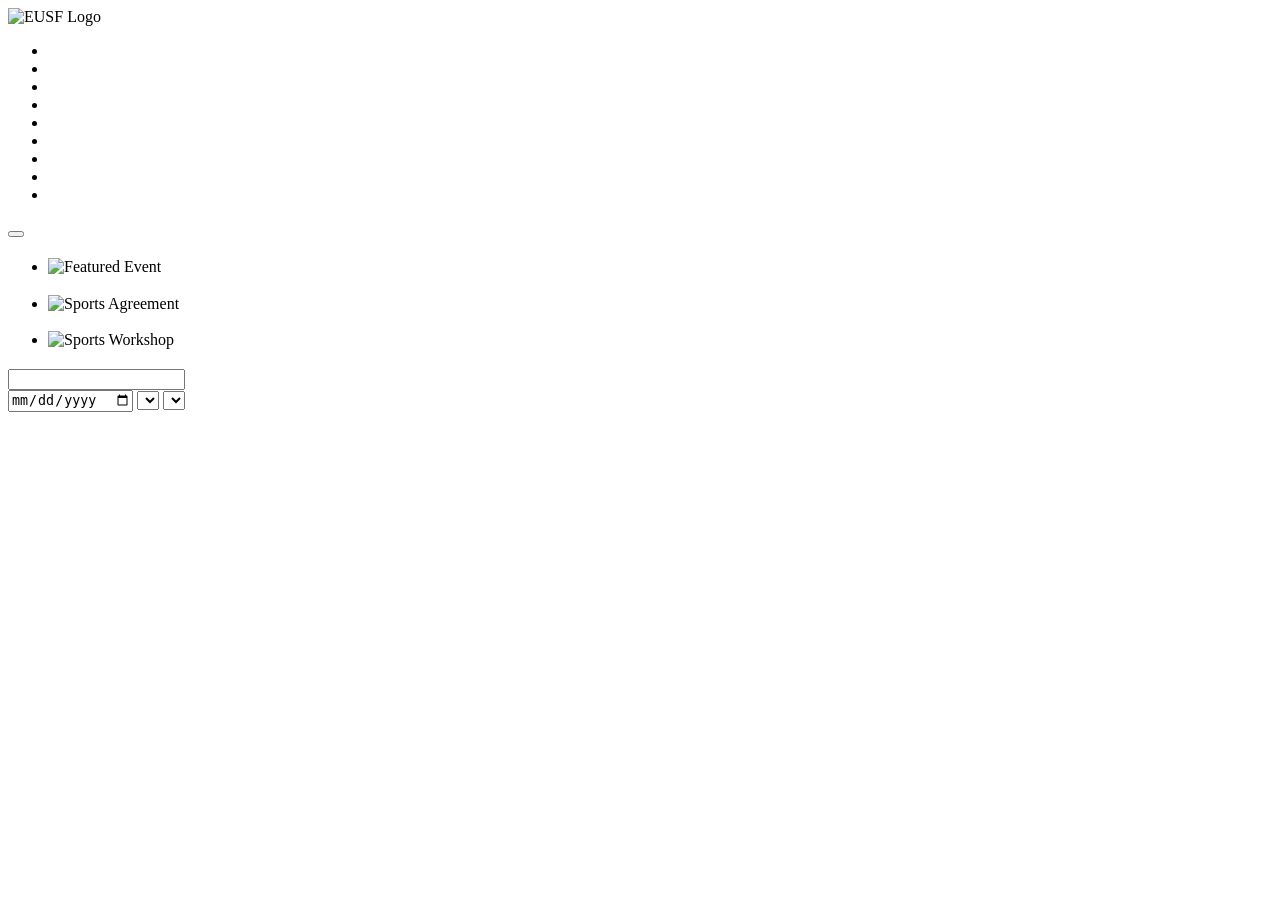
==== events.html @ d774e9bf "event page 2 part 1" ====
<!DOCTYPE html>
<html lang="en">
<head>
<meta charset="UTF-8">
<meta name="viewport" content="width=device-width, initial-scale=1.0">
<link rel="stylesheet" href="style.css">
<title>EUSF | Events</title>
</head>
<body class="events-page">
<header class="header">
<div class="logo">
<img src="img/event34.png" alt="EUSF Logo">
</div>
<nav class="nav">
<ul>
<li><a href="#" id="nav-home"></a></li>
<li><a href="index.html" id="nav-news"></a></li>
<li><a href="events.html" id="nav-events"></a></li>
<li><a href="#" id="nav-universities"></a></li>
<li><a href="#" id="nav-matches"></a></li>
<li><a href="#" id="nav-shield"></a></li>
<li><a href="#" id="nav-medals"></a></li>
<li><a href="#" id="nav-about"></a></li>
<li><a href="#" id="nav-contact"></a></li>
</ul>
</nav>
<button id="live-btn"></button>
</header>
<main>
<section class="hero">
<div class="hero-text">
<h1 id="hero-title"></h1>
<p id="hero-description"></p>
</div>
<div class="breadcrumb">
<a href="#" id="breadcrumb-home"></a>
<span id="breadcrumb-events"></span>
</div>
</section>
<section class="highlights">
<div class="title">
<span id="featured-label"></span>
<h2 id="featured-title"></h2>
<p id="featured-description"></p>
<a href="#" id="featured-link"></a>
</div>
<ul class="highlight-cards">
<li class="highlight-card first-card">
<img src="img/event2.jpg" alt="Featured Event">
<div class="highlight-info">
<span id="featured-tag1"></span>
<h3 id="featured-name1"></h3>
<p id="featured-location1"></p>
</div>
</li>
<li class="highlight-card">
<img src="img/event 3.jpg" alt="Sports Agreement">
<div class="highlight-info">
<span id="featured-tag2"></span>
<h3 id="featured-name2"></h3>
<p id="featured-location2"></p>
</div>
</li>
<li class="highlight-card">
<img src="img/event.jpg" alt="Sports Workshop">
<div class="highlight-info">
<span id="featured-tag3"></span>
<h3 id="featured-name3"></h3>
<p id="featured-location3"></p>
</div>
</li>
</ul>
<div class="dots">
<span></span>
<span></span>
<span></span>
<span></span>
</div>
</section>
<section class="find-events">
<div class="find-header">
<div class="title">
<span id="explore-label"></span>
<h2 id="explore-title"></h2>
<p id="explore-description"></p>
</div>
<div class="filters">
<input type="text" id="search">
<div class="filter-options">
<input type="date" id="date">
<select id="category">
<option id="category-all"></option>
<option id="category-competitions"></option>
<option id="category-workshops"></option>
<option id="category-conferences"></option>
</select>
<select id="location">
<option id="location-all"></option>
<option id="location-cairo"></option>
<option id="location-alex"></option>
</select>
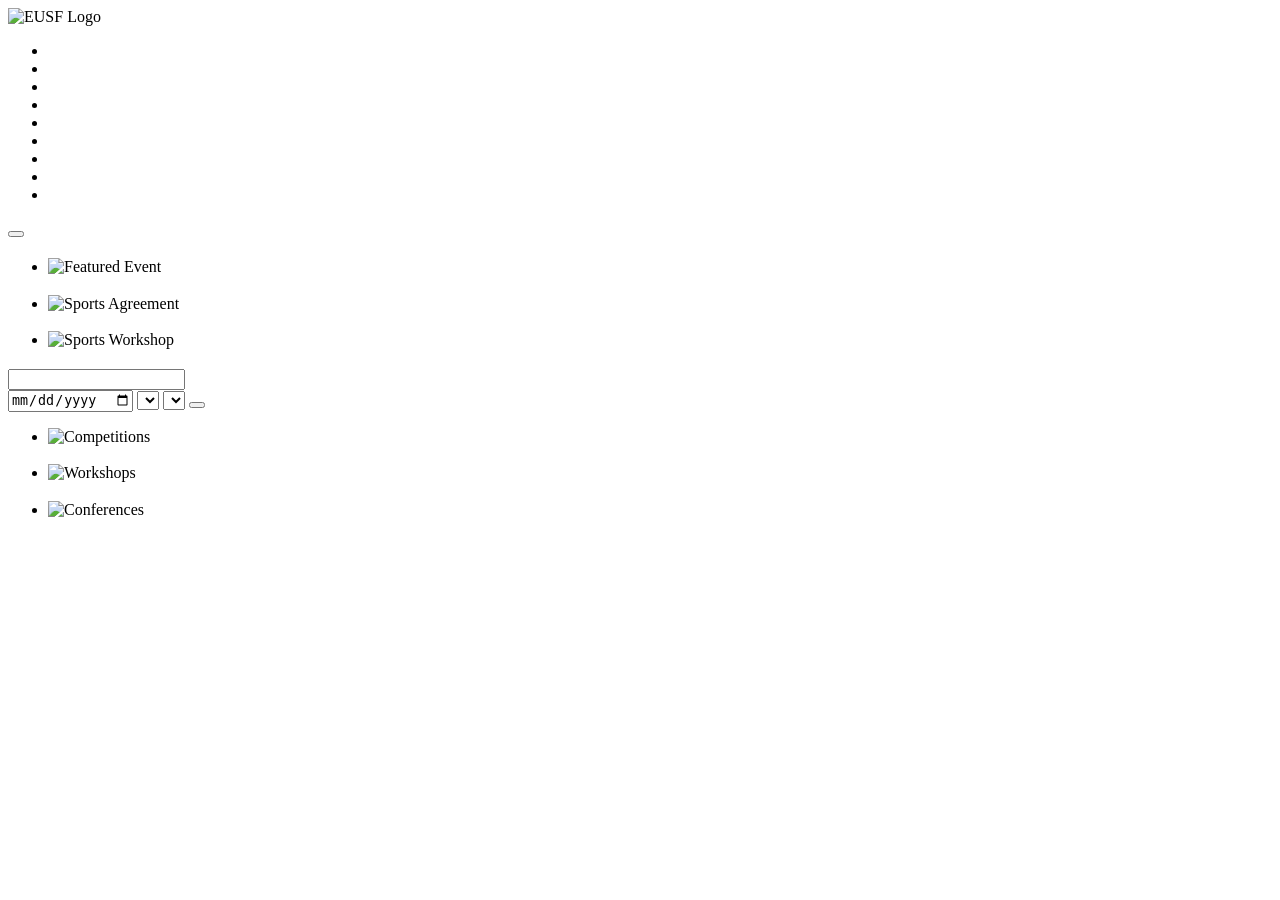
==== commit 066520de: "event page part 2" ====
--- a/events.html
+++ b/events.html
@@ -98,4 +98,62 @@
 <option id="location-all"></option>
 <option id="location-cairo"></option>
 <option id="location-alex"></option>
-</select>+</select>
+<button type="button" id="filter-btn"></button>
+</div>
+</div>
+</div>
+<ul class="event-cards">
+<li class="event-card">
+<img src="img/5.jpeg" alt="Competitions">
+<div class="event-info">
+<span id="event-tag1"></span>
+<div class="event-details">
+<div class="event-date">
+<strong id="event-day1"></strong>
+<span id="event-month1"></span>
+<span id="event-year1"></span>
+</div>
+<div>
+<h3 id="event-title1"></h3>
+<p id="event-place1"></p>
+<a href="#" id="event-read1"></a>
+</div>
+</div>
+</div>
+</li>
+<li class="event-card">
+<img src="img/event.jpg" alt="Workshops">
+<div class="event-info">
+<span id="event-tag2"></span>
+<div class="event-details">
+<div class="event-date">
+<strong id="event-day2"></strong>
+<span id="event-month2"></span>
+<span id="event-year2"></span>
+</div>
+<div>
+<h3 id="event-title2"></h3>
+<p id="event-place2"></p>
+<a href="#" id="event-read2"></a>
+</div>
+</div>
+</div>
+</li>
+<li class="event-card">
+<img src="img/event 6.jpg" alt="Conferences">
+<div class="event-info">
+<span id="event-tag3"></span>
+<div class="event-details">
+<div class="event-date">
+<strong id="event-day3"></strong>
+<span id="event-month3"></span>
+<span id="event-year3"></span>
+</div>
+<div>
+<h3 id="event-title3"></h3>
+<p id="event-place3"></p>
+<a href="#" id="event-read3"></a>
+</div>
+</div>
+</div>
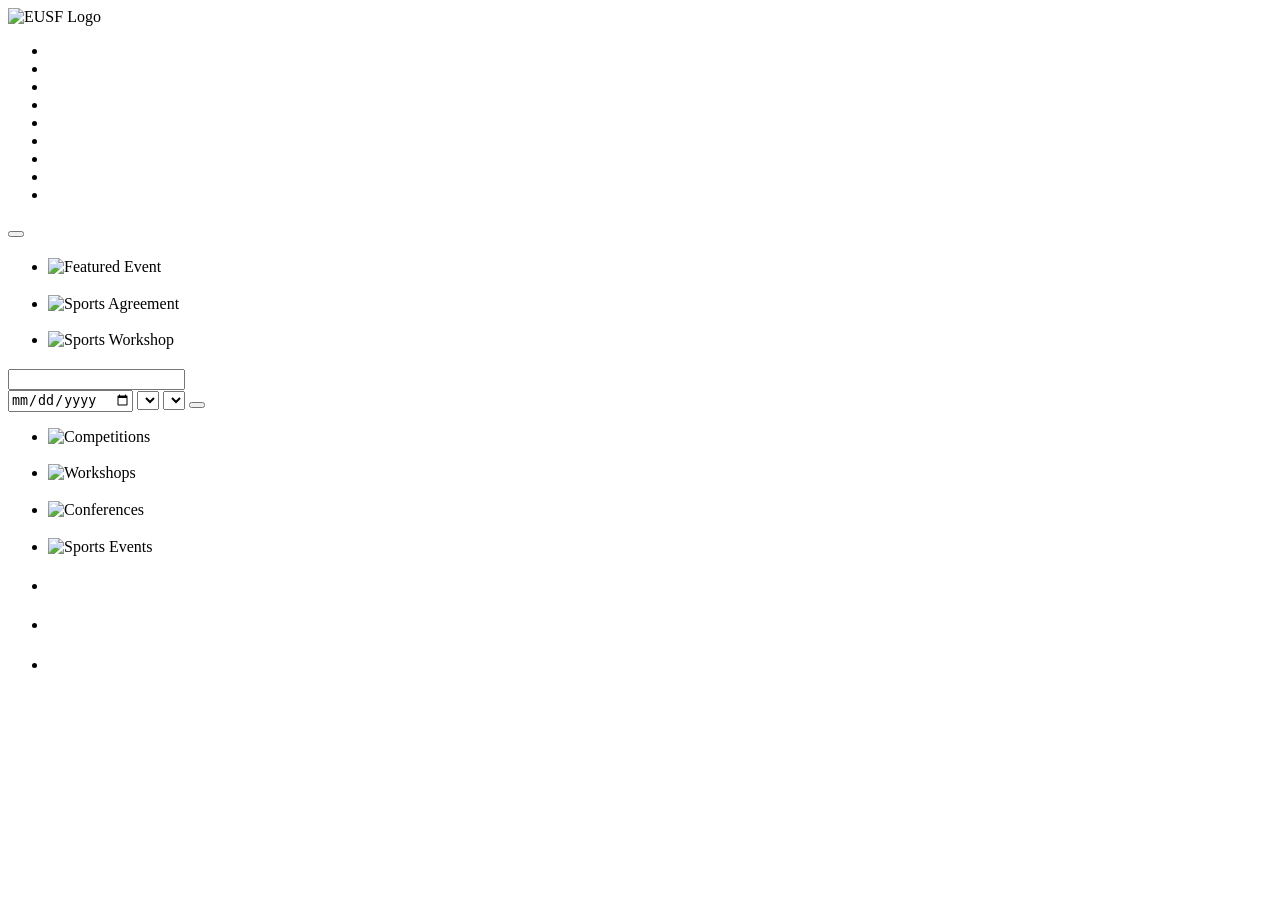
==== commit b28f731f: "event page part3" ====
--- a/events.html
+++ b/events.html
@@ -157,3 +157,55 @@
 </div>
 </div>
 </div>
+</li>
+<li class="event-card">
+<img src="img/10.jpg" alt="Sports Events">
+<div class="event-info">
+<span id="event-tag4"></span>
+<div class="event-details">
+<div class="event-date">
+<strong id="event-day4"></strong>
+<span id="event-month4"></span>
+<span id="event-year4"></span>
+</div>
+<div>
+<h3 id="event-title4"></h3>
+<p id="event-place4"></p>
+<a href="#" id="event-read4"></a>
+</div>
+</div>
+</div>
+</li>
+</ul>
+</section>
+<section class="upcoming">
+<div class="upcoming-left">
+<div class="title">
+<span id="upcoming-label"></span>
+<h2 id="upcoming-title"></h2>
+<p id="upcoming-description"></p>
+</div>
+<ul class="upcoming-cards">
+<li>
+<h3 id="upcoming-day1"></h3>
+<p id="upcoming-month1"></p>
+<h4 id="upcoming-name1"></h4>
+<span id="upcoming-place1"></span>
+</li>
+<li>
+<h3 id="upcoming-day2"></h3>
+<p id="upcoming-month2"></p>
+<h4 id="upcoming-name2"></h4>
+<span id="upcoming-place2"></span>
+</li>
+<li>
+<h3 id="upcoming-day3"></h3>
+<p id="upcoming-month3"></p>
+<h4 id="upcoming-name3"></h4>
+<span id="upcoming-place3"></span>
+</li>
+</ul>
+<a href="#" id="upcoming-link"></a>
+</div>
+
+
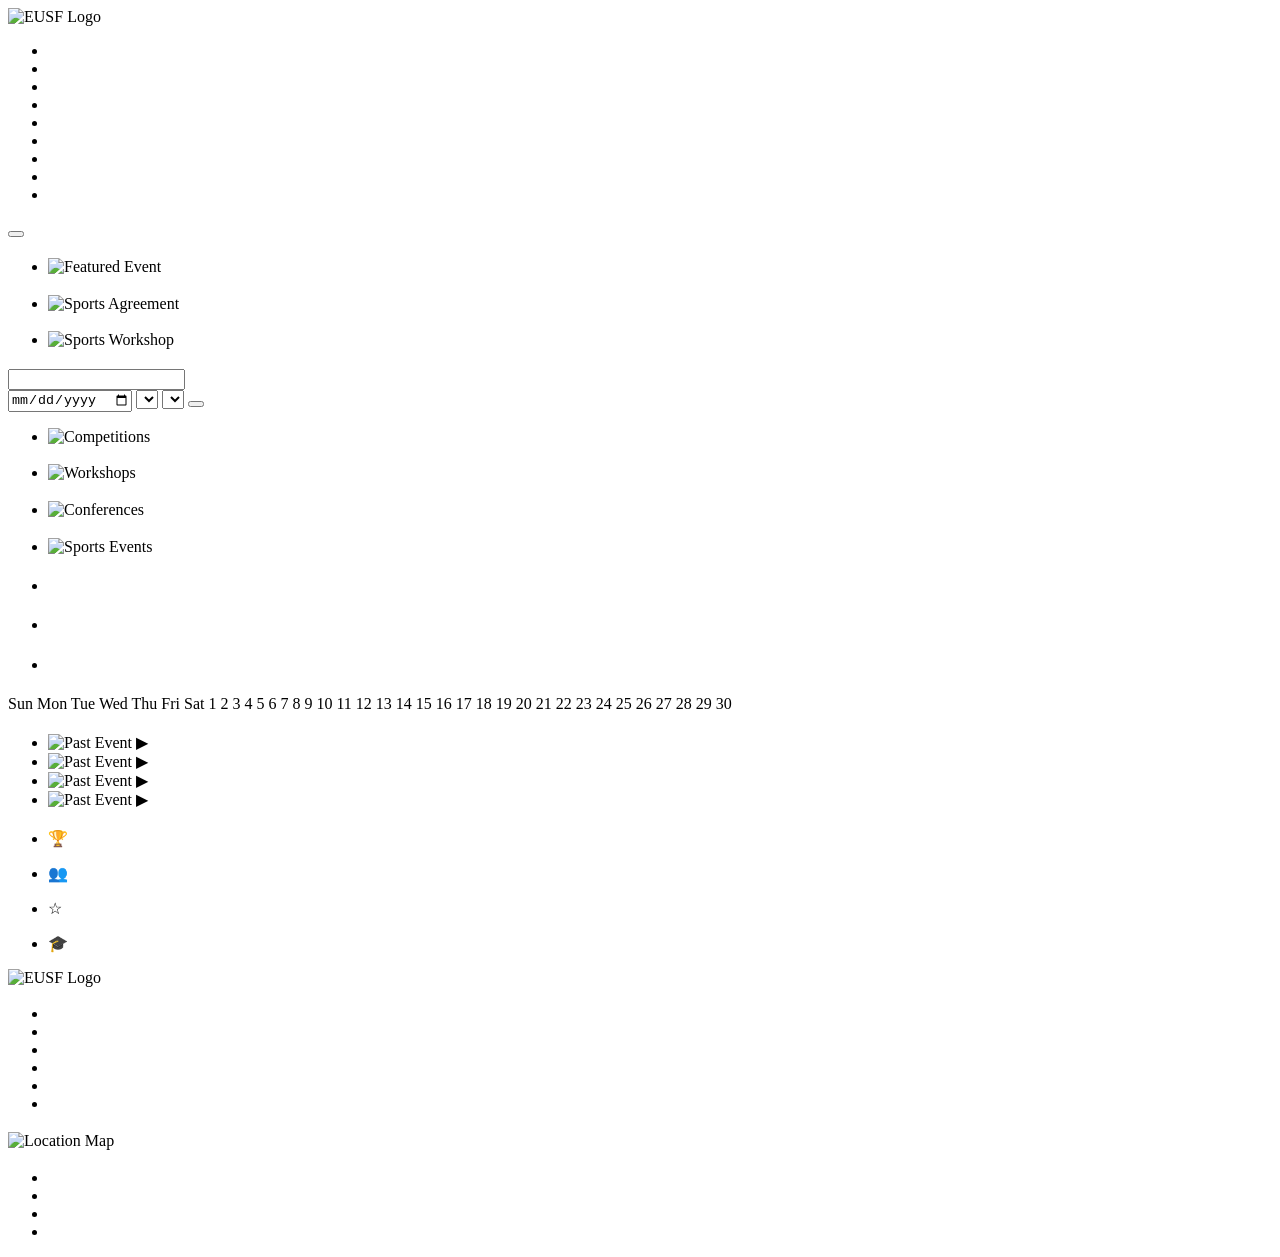
==== commit 47b6663f: "event page part 4" ====
--- a/events.html
+++ b/events.html
@@ -207,5 +207,171 @@
 </ul>
 <a href="#" id="upcoming-link"></a>
 </div>
-
-
+<div class="calendar">
+
+<h3 id="calendar-title"></h3>
+<h4 id="calendar-month"></h4>
+<div class="days">
+<span>Sun</span>
+<span>Mon</span>
+<span>Tue</span>
+<span>Wed</span>
+<span>Thu</span>
+<span>Fri</span>
+<span>Sat</span>
+
+<span></span>
+<span></span>
+<span></span>
+<span>1</span>
+<span>2</span>
+<span>3</span>
+<span>4</span>
+
+<span>5</span>
+<span>6</span>
+<span>7</span>
+<span>8</span>
+<span class="active-day">9</span>
+<span>10</span>
+<span>11</span>
+
+<span>12</span>
+<span>13</span>
+<span>14</span>
+<span>15</span>
+<span>16</span>
+<span>17</span>
+<span>18</span>
+
+<span>19</span>
+<span>20</span>
+<span>21</span>
+<span>22</span>
+<span>23</span>
+<span>24</span>
+<span>25</span>
+
+<span>26</span>
+<span>27</span>
+<span>28</span>
+<span>29</span>
+<span>30</span>
+
+</div>
+</div>
+
+</section>
+<section class="past-events">
+<div class="title">
+<span id="past-label"></span>
+<h2 id="past-title"></h2>
+<p id="past-description"></p>
+<a href="#" id="past-link"></a>
+</div>
+
+<ul class="past-cards">
+<li>
+<img src="img/4.jpg" alt="Past Event">
+<span>▶</span>
+</li>
+<li>
+<img src="img/3.jpg" alt="Past Event">
+<span>▶</span>
+</li>
+<li>
+<img src="img/2.jpg" alt="Past Event">
+<span>▶</span>
+</li>
+<li>
+<img src="img/event2.jpg" alt="Past Event">
+<span>▶</span>
+</li>
+</ul>
+</section>
+<section class="join">
+<div class="join-text">
+<span id="join-label"></span>
+<h2 id="join-title"></h2>
+<p id="join-description"></p>
+</div>
+<ul class="join-benefits">
+<li><span>🏆</span><p id="benefit1"></p></li>
+<li><span>👥</span><p id="benefit2"></p></li>
+<li><span>☆</span><p id="benefit3"></p></li>
+<li><span>🎓</span><p id="benefit4"></p></li>
+</ul>
+<a href="#" id="register-btn"></a>
+</section>
+</main>
+<footer class="footer">
+<div class="footer-logo">
+<img src="img/event34.png" alt="EUSF Logo">
+<p id="footer-description"></p>
+</div>
+<div class="footer-links">
+<h3 id="footer-links-title"></h3>
+<ul>
+<li><a href="#" id="footer-home"></a></li>
+<li><a href="#" id="footer-about"></a></li>
+<li><a href="index.html" id="footer-news"></a></li>
+<li><a href="events.html" id="footer-events"></a></li>
+<li><a href="#" id="footer-universities"></a></li>
+<li><a href="#" id="footer-contact"></a></li>
+</ul>
+</div>
+<div class="footer-contact">
+<h3 id="footer-contact-title"></h3>
+<p id="footer-address"></p>
+<p id="footer-phone"></p>
+<p id="footer-email"></p>
+</div>
+
+<div class="footer-map">
+<img src="img/locationjpg.jpg" alt="Location Map">
+</div>
+<div class="footer-social">
+<h3 id="footer-social-title"></h3>
+<ul>
+<li><a href="#" id="facebook"></a></li>
+<li><a href="#" id="twitter"></a></li>
+<li><a href="#" id="youtube"></a></li>
+<li><a href="#" id="instagram"></a></li>
+</ul>
+</div>
+</footer>
+<script>
+document.getElementById("nav-home").innerHTML = "Home";
+document.getElementById("nav-news").innerHTML = "News";
+document.getElementById("nav-events").innerHTML = "Events";
+document.getElementById("nav-universities").innerHTML = "Universities";
+document.getElementById("nav-matches").innerHTML = "Students Matches";
+document.getElementById("nav-shield").innerHTML = "General Shield";
+document.getElementById("nav-medals").innerHTML = "Universities Medals";
+document.getElementById("nav-about").innerHTML = "About";
+document.getElementById("nav-contact").innerHTML = "Contact";
+document.getElementById("live-btn").innerHTML = "Live ((•))";
+
+document.getElementById("hero-title").innerHTML = "EVENTS";
+document.getElementById("hero-description").innerHTML = "Upcoming and past events, competitions and activities organized by EUSF.";
+document.getElementById("breadcrumb-home").innerHTML = "Home";
+document.getElementById("breadcrumb-events").innerHTML = " › Events";
+
+document.getElementById("featured-label").innerHTML = "FEATURED EVENTS";
+document.getElementById("featured-title").innerHTML = "Highlights";
+document.getElementById("featured-description").innerHTML = "Don't miss the most important events and tournaments organized by EUSF this season.";
+document.getElementById("featured-link").innerHTML = "View All Events →";
+
+document.getElementById("featured-tag1").innerHTML = "Featured";
+document.getElementById("featured-tag2").innerHTML = "Featured";
+document.getElementById("featured-tag3").innerHTML = "Featured";
+
+document.getElementById("featured-name1").innerHTML = "الجامعات المصرية في البطولة العالمية للجامعات";
+document.getElementById("featured-name2").innerHTML = "توقيع بروتوكول تنظيم بطولة العالم للسباحة بالزعانف";
+document.getElementById("featured-name3").innerHTML = "دورة الإصابات الرياضية والتأهيل الحركي";
+
+document.getElementById("featured-location1").innerHTML = "Cairo, Egypt";
+document.getElementById("featured-location2").innerHTML = "Cairo, Egypt";
+document.getElementById("featured-location3").innerHTML = "Cairo, Egypt";
+
+
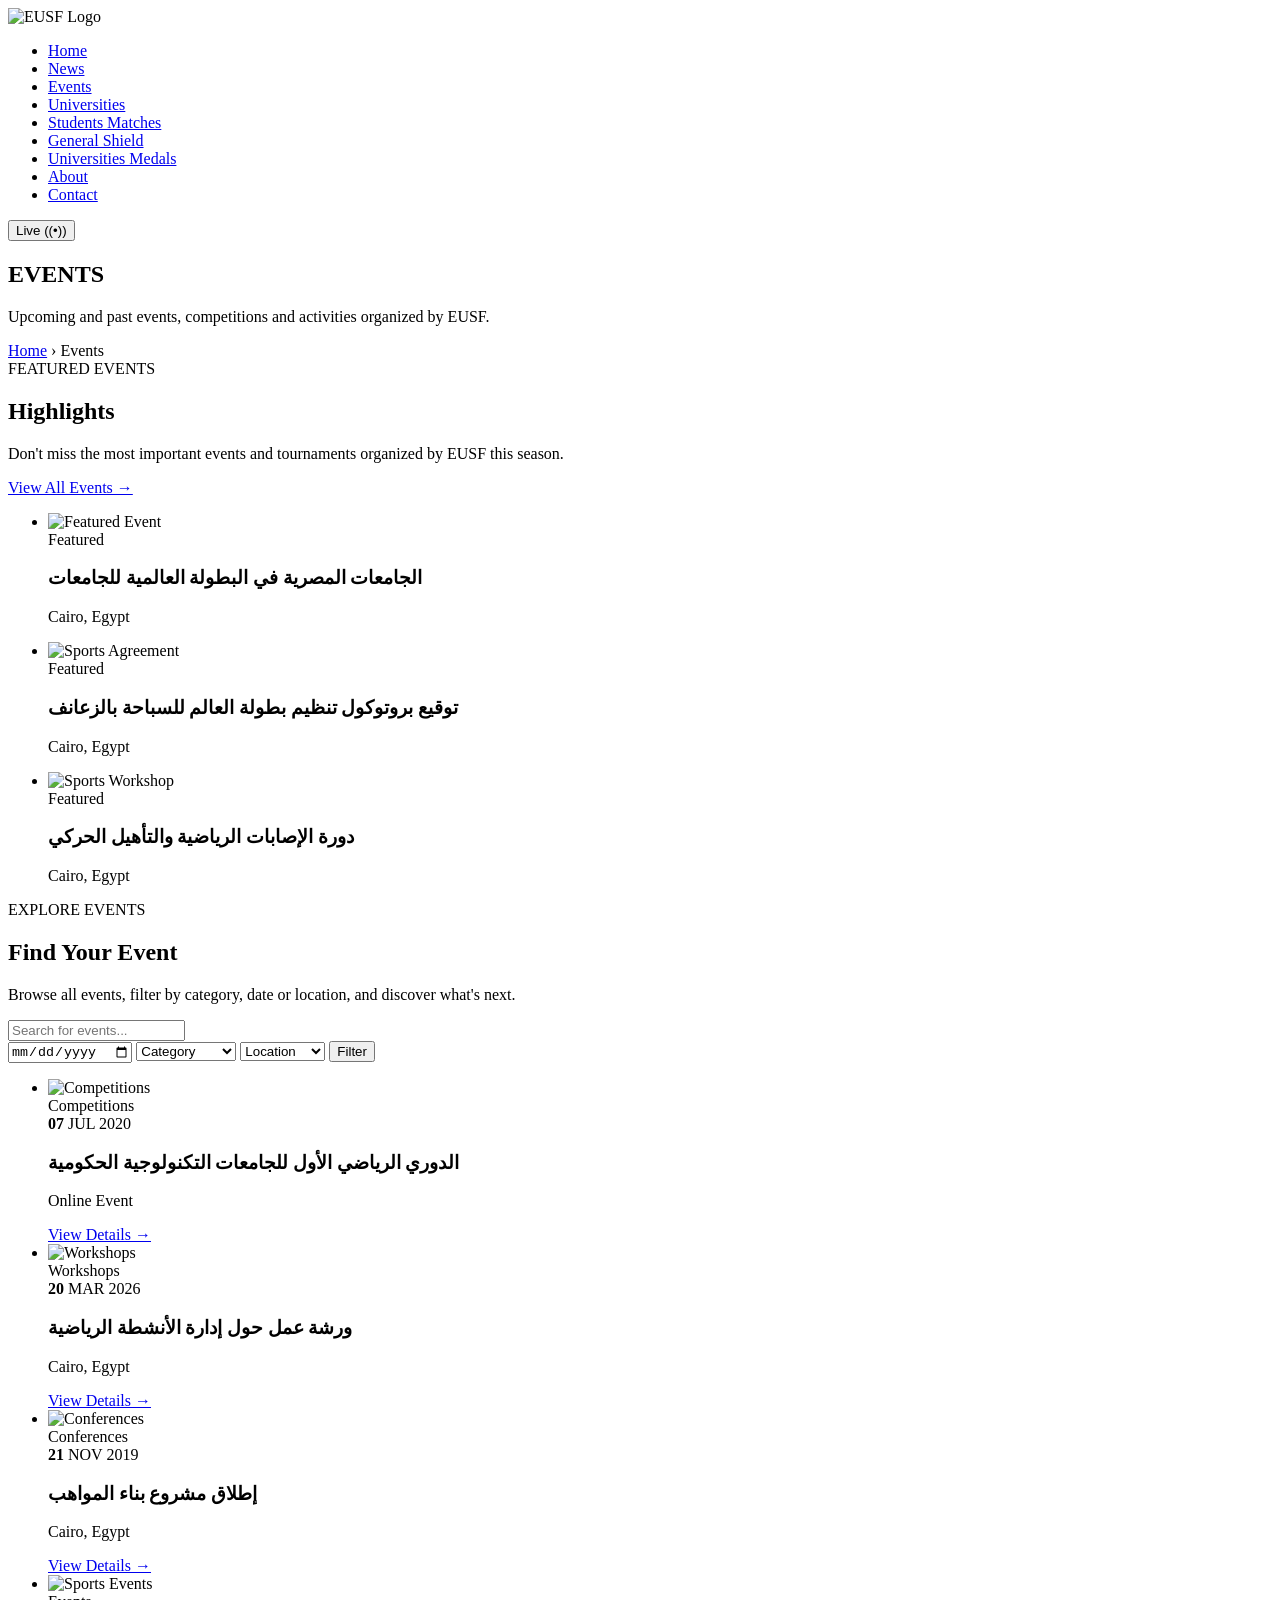
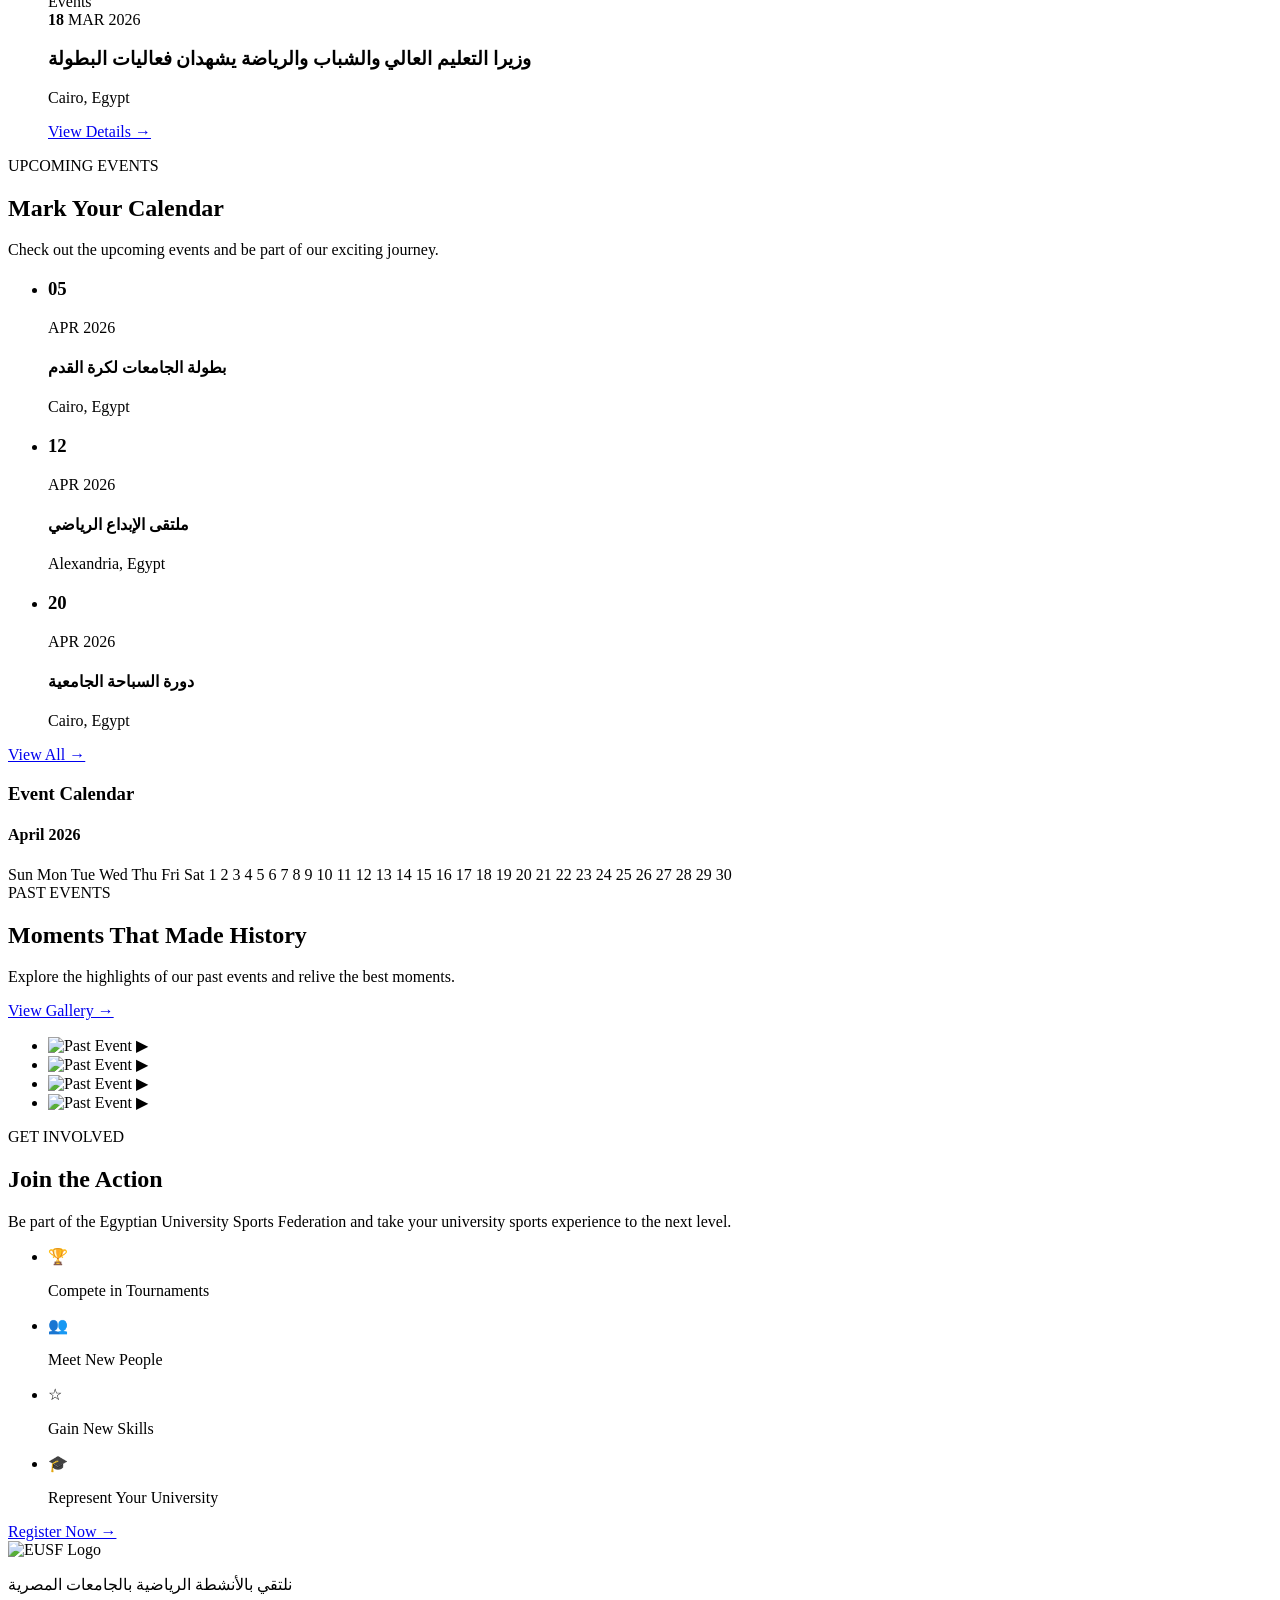
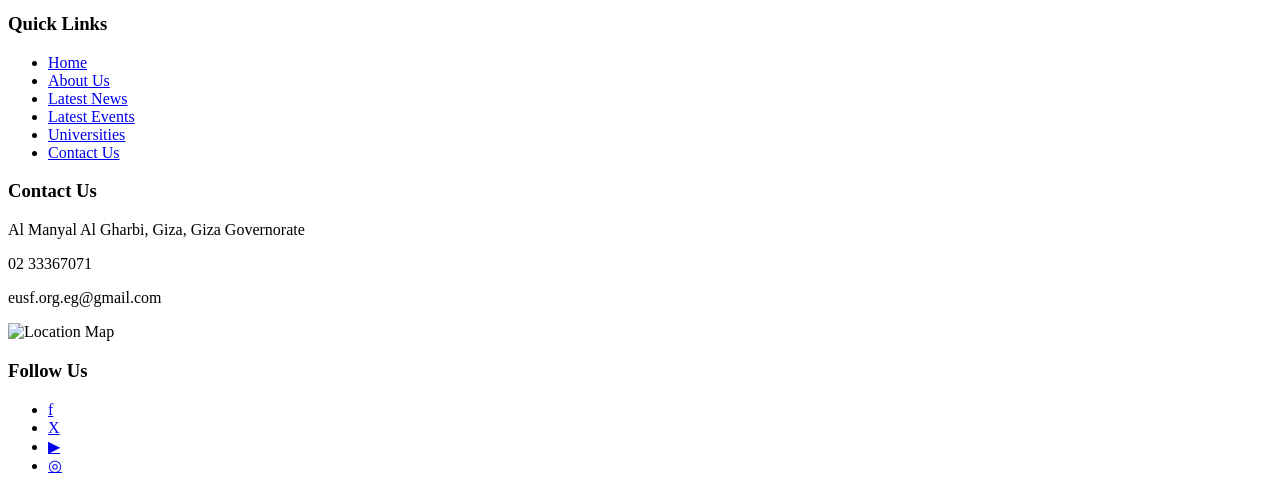
==== commit 291512a3: "event page part 5" ====
--- a/events.html
+++ b/events.html
@@ -373,5 +373,118 @@
 document.getElementById("featured-location1").innerHTML = "Cairo, Egypt";
 document.getElementById("featured-location2").innerHTML = "Cairo, Egypt";
 document.getElementById("featured-location3").innerHTML = "Cairo, Egypt";
-
-
+document.getElementById("explore-label").innerHTML = "EXPLORE EVENTS";
+document.getElementById("explore-title").innerHTML = "Find Your Event";
+document.getElementById("explore-description").innerHTML = "Browse all events, filter by category, date or location, and discover what's next.";
+
+document.getElementById("search").placeholder = "Search for events...";
+document.getElementById("category-all").innerHTML = "Category";
+document.getElementById("category-competitions").innerHTML = "Competitions";
+document.getElementById("category-workshops").innerHTML = "Workshops";
+document.getElementById("category-conferences").innerHTML = "Conferences";
+document.getElementById("location-all").innerHTML = "Location";
+document.getElementById("location-cairo").innerHTML = "Cairo";
+document.getElementById("location-alex").innerHTML = "Alexandria";
+document.getElementById("filter-btn").innerHTML = "Filter";
+
+document.getElementById("event-tag1").innerHTML = "Competitions";
+document.getElementById("event-tag2").innerHTML = "Workshops";
+document.getElementById("event-tag3").innerHTML = "Conferences";
+document.getElementById("event-tag4").innerHTML = "Events";
+
+document.getElementById("event-title1").innerHTML = "الدوري الرياضي الأول للجامعات التكنولوجية الحكومية";
+document.getElementById("event-title2").innerHTML = "ورشة عمل حول إدارة الأنشطة الرياضية";
+document.getElementById("event-title3").innerHTML = "إطلاق مشروع بناء المواهب";
+document.getElementById("event-title4").innerHTML = "وزيرا التعليم العالي والشباب والرياضة يشهدان فعاليات البطولة";
+
+document.getElementById("event-day1").innerHTML = "07";
+document.getElementById("event-day2").innerHTML = "20";
+document.getElementById("event-day3").innerHTML = "21";
+document.getElementById("event-day4").innerHTML = "18";
+
+document.getElementById("event-month1").innerHTML = "JUL";
+document.getElementById("event-month2").innerHTML = "MAR";
+document.getElementById("event-month3").innerHTML = "NOV";
+document.getElementById("event-month4").innerHTML = "MAR";
+
+document.getElementById("event-year1").innerHTML = "2020";
+document.getElementById("event-year2").innerHTML = "2026";
+document.getElementById("event-year3").innerHTML = "2019";
+document.getElementById("event-year4").innerHTML = "2026";
+
+document.getElementById("event-place1").innerHTML = "Online Event";
+document.getElementById("event-place2").innerHTML = "Cairo, Egypt";
+document.getElementById("event-place3").innerHTML = "Cairo, Egypt";
+document.getElementById("event-place4").innerHTML = "Cairo, Egypt";
+
+document.getElementById("event-read1").innerHTML = "View Details →";
+document.getElementById("event-read2").innerHTML = "View Details →";
+document.getElementById("event-read3").innerHTML = "View Details →";
+document.getElementById("event-read4").innerHTML = "View Details →";
+
+document.getElementById("upcoming-label").innerHTML = "UPCOMING EVENTS";
+document.getElementById("upcoming-title").innerHTML = "Mark Your Calendar";
+document.getElementById("upcoming-description").innerHTML = "Check out the upcoming events and be part of our exciting journey.";
+
+document.getElementById("upcoming-day1").innerHTML = "05";
+document.getElementById("upcoming-day2").innerHTML = "12";
+document.getElementById("upcoming-day3").innerHTML = "20";
+
+document.getElementById("upcoming-month1").innerHTML = "APR 2026";
+document.getElementById("upcoming-month2").innerHTML = "APR 2026";
+document.getElementById("upcoming-month3").innerHTML = "APR 2026";
+
+document.getElementById("upcoming-name1").innerHTML = "بطولة الجامعات لكرة القدم";
+document.getElementById("upcoming-name2").innerHTML = "ملتقى الإبداع الرياضي";
+document.getElementById("upcoming-name3").innerHTML = "دورة السباحة الجامعية";
+
+document.getElementById("upcoming-place1").innerHTML = "Cairo, Egypt";
+document.getElementById("upcoming-place2").innerHTML = "Alexandria, Egypt";
+document.getElementById("upcoming-place3").innerHTML = "Cairo, Egypt";
+document.getElementById("upcoming-link").innerHTML = "View All →";
+
+document.getElementById("calendar-title").innerHTML = "Event Calendar";
+document.getElementById("calendar-month").innerHTML = "April 2026";
+
+document.getElementById("past-label").innerHTML = "PAST EVENTS";
+document.getElementById("past-title").innerHTML = "Moments That Made History";
+document.getElementById("past-description").innerHTML = "Explore the highlights of our past events and relive the best moments.";
+document.getElementById("past-link").innerHTML = "View Gallery →";
+
+document.getElementById("join-label").innerHTML = "GET INVOLVED";
+document.getElementById("join-title").innerHTML = "Join the Action";
+document.getElementById("join-description").innerHTML = "Be part of the Egyptian University Sports Federation and take your university sports experience to the next level.";
+
+document.getElementById("benefit1").innerHTML = "Compete in Tournaments";
+document.getElementById("benefit2").innerHTML = "Meet New People";
+document.getElementById("benefit3").innerHTML = "Gain New Skills";
+document.getElementById("benefit4").innerHTML = "Represent Your University";
+document.getElementById("register-btn").innerHTML = "Register Now →";
+
+document.getElementById("footer-description").innerHTML = "نلتقي بالأنشطة الرياضية بالجامعات المصرية";
+
+document.getElementById("footer-links-title").innerHTML = "Quick Links";
+document.getElementById("footer-home").innerHTML = "Home";
+document.getElementById("footer-about").innerHTML = "About Us";
+document.getElementById("footer-news").innerHTML = "Latest News";
+document.getElementById("footer-events").innerHTML = "Latest Events";
+document.getElementById("footer-universities").innerHTML = "Universities";
+document.getElementById("footer-contact").innerHTML = "Contact Us";
+
+document.getElementById("footer-contact-title").innerHTML = "Contact Us";
+document.getElementById("footer-address").innerHTML = "Al Manyal Al Gharbi, Giza, Giza Governorate";
+document.getElementById("footer-phone").innerHTML = "02 33367071";
+document.getElementById("footer-email").innerHTML = "eusf.org.eg@gmail.com";
+
+document.getElementById("footer-social-title").innerHTML = "Follow Us";
+document.getElementById("facebook").innerHTML = "f";
+document.getElementById("twitter").innerHTML = "X";
+document.getElementById("youtube").innerHTML = "▶";
+document.getElementById("instagram").innerHTML = "◎";
+
+</script>
+
+</body>
+</html>
+
+
